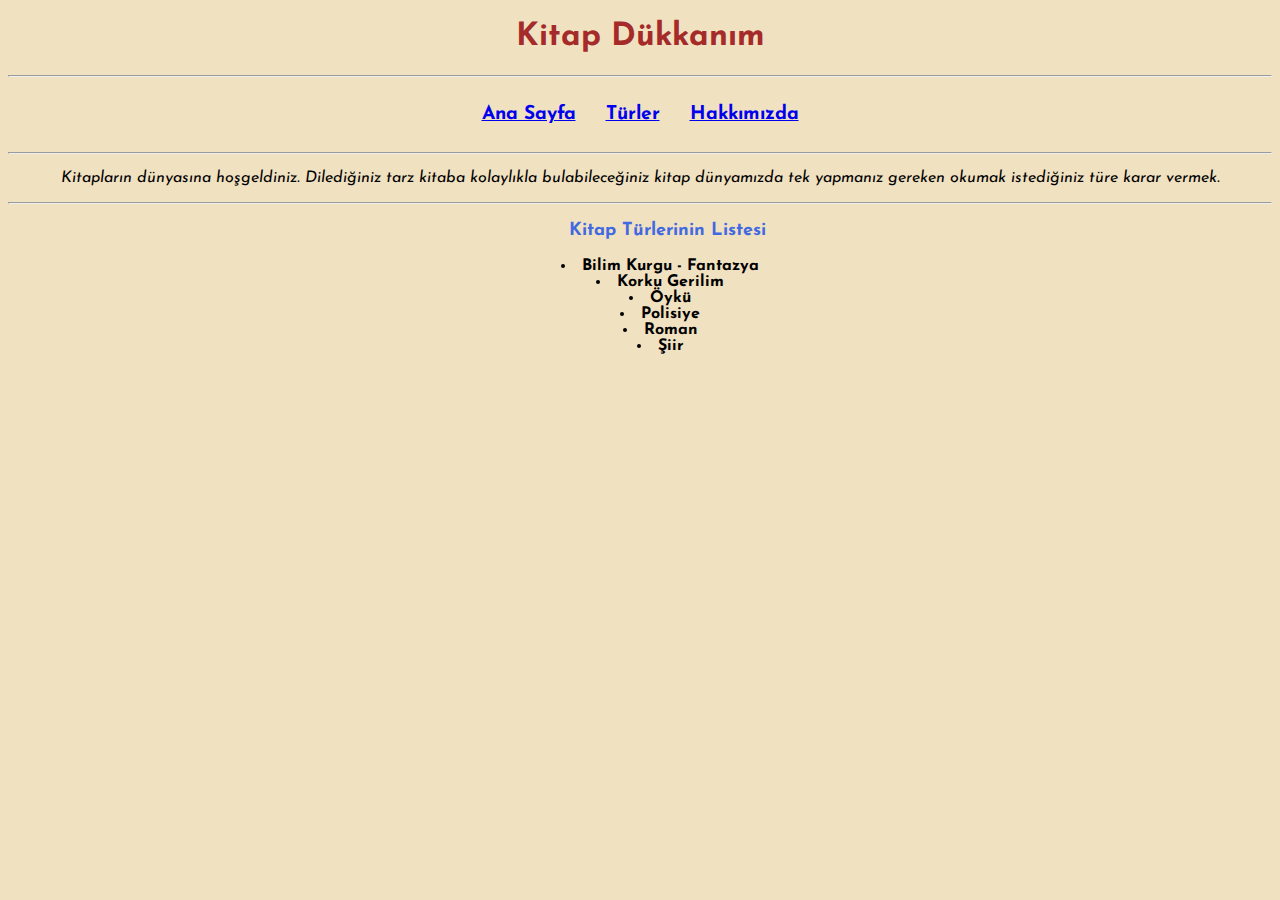
==== index.html @ 2fb58a45 "Bili kurgu fantazya eklendi" ====
<!DOCTYPE html>
<html lang="tr">
<head>
    <meta charset="UTF-8">
    <meta name="viewport" content="width=device-width, initial-scale=1.0">
    <style>
        nav{
            color: black;
            font-size:larger;
            padding: 20px;
            font-weight: bold;
        }
        header{
            text-align: center;
            color: brown;
        }
    </style>
    <link rel="stylesheet" href="Duzenleme.css">
    <link rel="preconnect" href="https://fonts.googleapis.com">
    <link rel="preconnect" href="https://fonts.gstatic.com" crossorigin>
    <link href="https://fonts.googleapis.com/css2?family=Josefin+Sans:ital,wght@0,300;0,400;1,300;1,400&display=swap" rel="stylesheet">
    <title>Kitaplarım</title>
</head>
<body style="background-color:rgb(240, 225, 192);">
    <header>
        <h1>Kitap Dükkanım</h1>
    </header>
    <hr>
    <nav class="hiz-orta li1">
        <a href="index.html">Ana Sayfa</a> &nbsp;  &nbsp;
        <a href="Turler.html">Türler</a> &nbsp;  &nbsp;
        <a href="Hakkimizda.html">Hakkımızda</a>
    </nav>
    <hr>
    <article class="hiz-orta">
        <p class="duz-i">
            Kitapların dünyasına hoşgeldiniz. Dilediğiniz tarz kitaba kolaylıkla bulabileceğiniz kitap dünyamızda tek yapmanız gereken okumak istediğiniz türe karar vermek.
        </p>
        <hr>
    </article>
    <article >
        <p class="hiz-orta kb">
            
           &nbsp; &nbsp; &nbsp;&nbsp;&nbsp;&nbsp; Kitap Türlerinin Listesi
        </p>
        <ul style="list-style-position: inside;" class="hiz-orta li1">
            <li>Bilim Kurgu - Fantazya</li>
            <li>Korku Gerilim</li>
            <li>Öykü</li>
            <li>Polisiye</li>
            <li>Roman</li>
            <li>Şiir</li>
        </ul>
    </article>

    <footer>

    </footer>
</body>
</html>
---- Duzenleme.css ----
/*
font-family: 'Josefin Sans', sans-serif;
*/
header{
    font-family: 'Josefin Sans', sans-serif;
}

/*style="list-style-position: inside; vertical-align:middle; text-align: center;"*/

.hiz-orta{
    text-align: center;
}
.kb{
    font-weight: bold;
    font-size: large;
    font-family:'Josefin Sans', 'sans-serif';
    color:royalblue;
}
.li1{
    font-family: 'Josefin Sans', 'sans-serif';
    font-weight: bold;
}
.duz-i{
    font-family: 'Josefin Sans', 'sans-serif';
    font-style: italic;
}
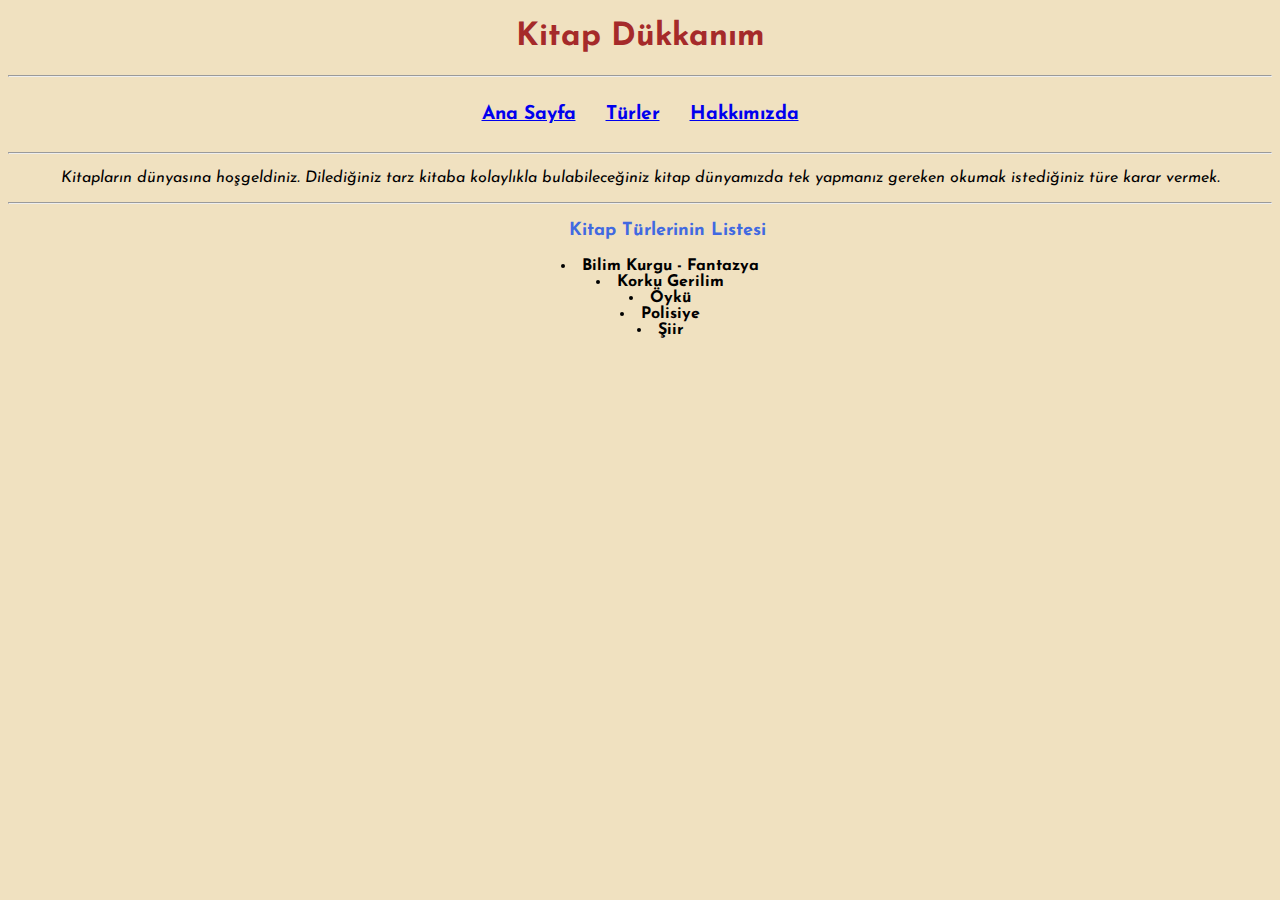
==== commit d7cde2e3: "roman ipal edildi, diğer türler tamamlandı" ====
--- a/index.html
+++ b/index.html
@@ -48,7 +48,6 @@
             <li>Korku Gerilim</li>
             <li>Öykü</li>
             <li>Polisiye</li>
-            <li>Roman</li>
             <li>Şiir</li>
         </ul>
     </article>
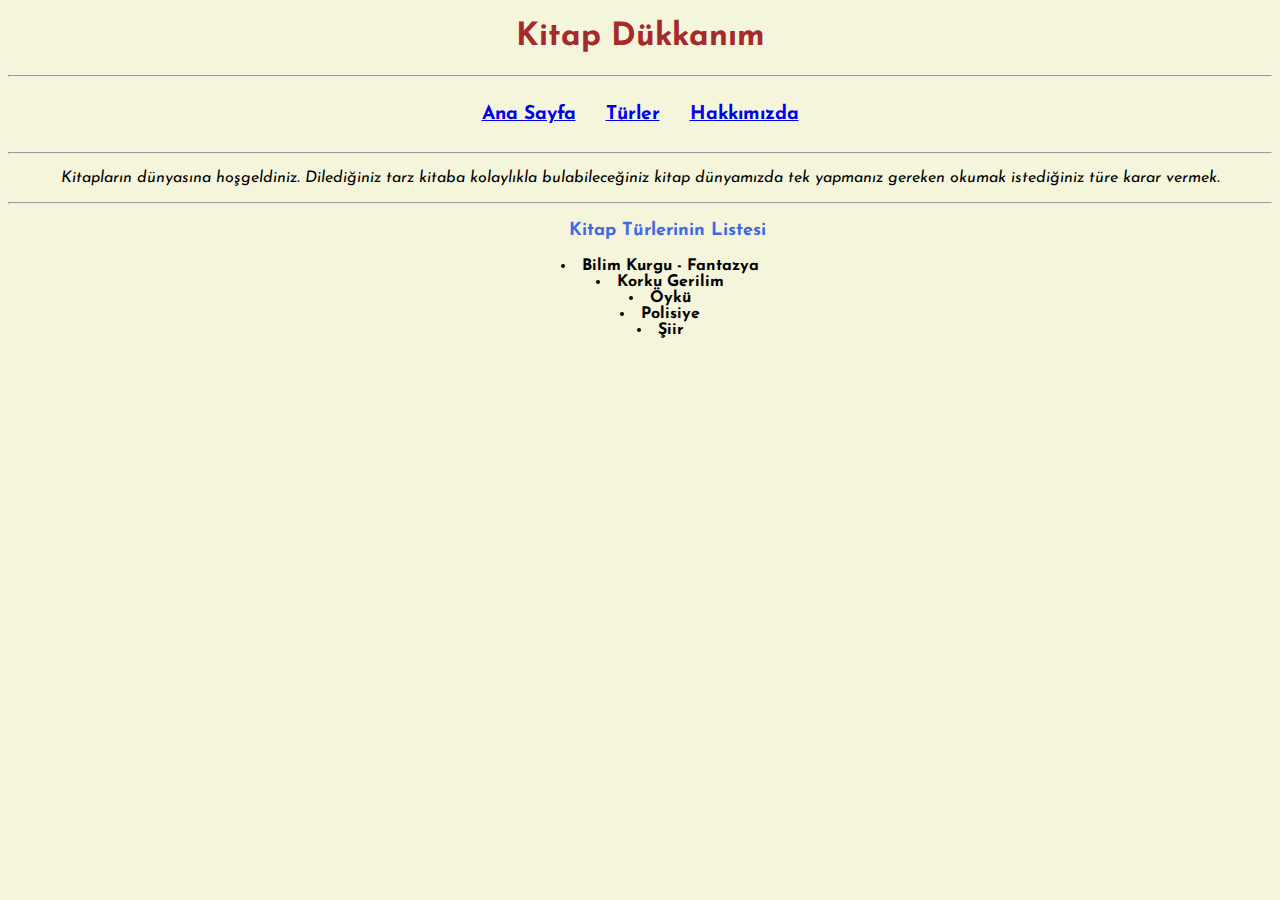
==== commit 59b55a69: "ödev tamamlandı" ====
--- a/index.html
+++ b/index.html
@@ -21,7 +21,7 @@
     <link href="https://fonts.googleapis.com/css2?family=Josefin+Sans:ital,wght@0,300;0,400;1,300;1,400&display=swap" rel="stylesheet">
     <title>Kitaplarım</title>
 </head>
-<body style="background-color:rgb(240, 225, 192);">
+<body class="arka-renk">
     <header>
         <h1>Kitap Dükkanım</h1>
     </header>
--- a/Duzenleme.css
+++ b/Duzenleme.css
@@ -23,4 +23,8 @@
 .duz-i{
     font-family: 'Josefin Sans', 'sans-serif';
     font-style: italic;
+}
+
+.arka-renk{
+    background-color:beige;
 }